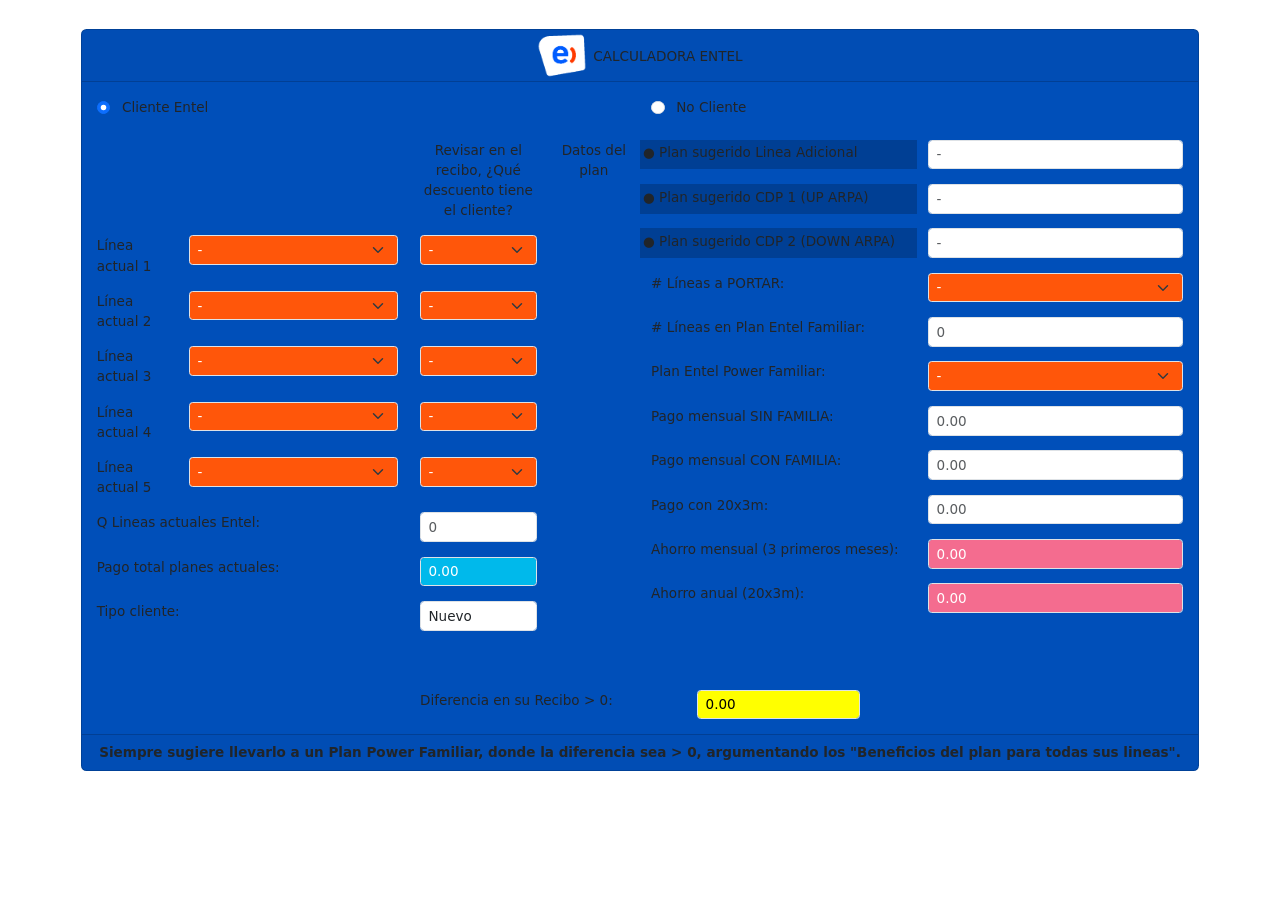
==== calculadora-20x3.html @ e7a110ed "Add files via upload" ====
<!DOCTYPE html>
<html lang="en">
<div hidden>
  <a title="Google Analytics Alternative" href="https://clicky.com/101391278"><img alt="Clicky"
      src="//static.getclicky.com/media/links/badge.gif" border="0" /></a>
  <script async src="//static.getclicky.com/101391278.js"></script>
  <noscript>
    <p>
      <img alt="Clicky" width="1" height="1" src="//in.getclicky.com/101391278ns.gif" />
    </p>
  </noscript>
</div>

<head>
  <meta charset="UTF-8" />
  <meta http-equiv="X-UA-Compatible" content="IE=edge" />
  <meta name="viewport" content="width=device-width, initial-scale=1.0" />
  <title>Calculadora Entel</title>
  <link href="./css/index.css" rel="stylesheet" />
  <link href="https://cdn.jsdelivr.net/npm/bootstrap@5.1.3/dist/css/bootstrap.min.css" rel="stylesheet" />
  <script src="https://cdn.jsdelivr.net/npm/bootstrap@5.1.3/dist/js/bootstrap.bundle.min.js"></script>

  <style>
    * {
      font-size: 0.92rem !important;
    }

    body {
      color: #fff;
    }

    .card {
      background-color: #004fb9;
    }

    .card-header {
      display: flex;
      justify-content: center;
      align-items: center;
      padding: 0.2rem;
      position: relative;
    }

    .card-logo {
      margin-right: 0.2rem;
    }

    .card-title {
      font-size: 1.2rem;
      margin: 0 0 0 0.2rem;
    }

    .form-label {
      margin: 0;
    }

    .my-alert {
      background: rgba(0, 0, 0, 0.2);
      margin: 0;
      padding: 0.2rem;
    }

    .bg_plan {
      font-size: 0.7rem !important;
      width: 100%;
    }

    #txt_pago_total_plan_actual {
      background-color: #00b9eb;
    }

    #txt_pago_ahorro_mensual_plan_familiar,
    #txt_pago_ahorro_anual_plan_familiar {
      background-color: #f46c8f;
    }

    #txt_pago_diferencia_factura {
      background-color: #ffff00;
    }

    #txt_pago_total_plan_actual::placeholder,
    #txt_pago_ahorro_mensual_plan_familiar::placeholder,
    #txt_pago_ahorro_anual_plan_familiar::placeholder {
      color: #fff;
    }

    #txt_pago_diferencia_factura::placeholder {
      color: #000;
    }

    .cbo_planes,
    .cbo_descuentos,
    #cbo_numero_lineas,
    #cbo_plan_familiar {
      background-color: #FF560A;
      color: #FFF;
    }
  </style>
</head>

<body>
  <div class="container">
    <div class="card" id="container_calculadora">
      <div class="card-header">
        <img class="card-logo" src="./images/logo.png" alt="Entel" width="50" />
        <h1 class="card-title">CALCULADORA ENTEL</h1>
      </div>

      <div class="card-body">
        <div class="row mb-4">
          <div class="col-md-6">
            <input class="form-check-input rd_tipo_cliente" id="rd_tipo_cliente_entel" type="radio" name="tipo_cliente"
              value="1" checked />
            <label class="form-check-label ms-2" for="rd_tipo_cliente_entel">Cliente Entel</label>
          </div>

          <div class="col-md-6">
            <input class="form-check-input rd_tipo_cliente" id="rd_tipo_cliente_no" type="radio" name="tipo_cliente"
              value="2" />
            <label class="form-check-label ms-2" for="rd_tipo_cliente_no">No Cliente</label>
          </div>
        </div>

        <div class="row mb-5">
          <div class="col-md-6">
            <div class="row mb-3">
              <div class="col-3 ms-auto">
                <div class="text-center">
                  Revisar en el recibo, ¿Qué descuento tiene el cliente?
                </div>
              </div>

              <div class="col-2">
                <div class="text-center">Datos del plan</div>
              </div>
            </div>

            <div class="row mb-3">
              <div class="col-2 text-start">
                <label for="cbo_plan_linea_1" class="form-label">Línea actual 1</label>
              </div>

              <div class="col-5">
                <select class="form-select form-select-sm cbo_planes" id="cbo_plan_linea_1"></select>
              </div>

              <div class="col-3">
                <select class="form-select form-select-sm cbo_descuentos" id="cbo_descuento_linea_1"></select>
              </div>

              <div class="col-2">
                <span class="badge bg-secondary bg_plan" id="bg_plan_linea_1"></span>
              </div>
            </div>

            <div class="row mb-3">
              <div class="col-2 text-start">
                <label for="cbo_plan_linea_2" class="form-label">Línea actual 2</label>
              </div>

              <div class="col-5">
                <select class="form-select form-select-sm cbo_planes" id="cbo_plan_linea_2"></select>
              </div>

              <div class="col-3">
                <select class="form-select form-select-sm cbo_descuentos" id="cbo_descuento_linea_2"></select>
              </div>

              <div class="col-2">
                <span class="badge bg-secondary bg_plan" id="bg_plan_linea_2"></span>
              </div>
            </div>

            <div class="row mb-3">
              <div class="col-2 text-start">
                <label for="cbo_plan_linea_3" class="form-label">Línea actual 3</label>
              </div>

              <div class="col-5">
                <select class="form-select form-select-sm cbo_planes" id="cbo_plan_linea_3"></select>
              </div>

              <div class="col-3">
                <select class="form-select form-select-sm cbo_descuentos" id="cbo_descuento_linea_3"></select>
              </div>

              <div class="col-2">
                <span class="badge bg-secondary bg_plan" id="bg_plan_linea_3"></span>
              </div>
            </div>

            <div class="row mb-3">
              <div class="col-2 text-start">
                <label for="cbo_plan_linea_4" class="form-label">Línea actual 4</label>
              </div>

              <div class="col-5">
                <select class="form-select form-select-sm cbo_planes" id="cbo_plan_linea_4"></select>
              </div>

              <div class="col-3">
                <select class="form-select form-select-sm cbo_descuentos" id="cbo_descuento_linea_4"></select>
              </div>

              <div class="col-2">
                <span class="badge bg-secondary bg_plan" id="bg_plan_linea_4"></span>
              </div>
            </div>

            <div class="row mb-3">
              <div class="col-2 text-start">
                <label for="cbo_plan_linea_5" class="form-label">Línea actual 5</label>
              </div>

              <div class="col-5">
                <select class="form-select form-select-sm cbo_planes" id="cbo_plan_linea_5"></select>
              </div>

              <div class="col-3">
                <select class="form-select form-select-sm cbo_descuentos" id="cbo_descuento_linea_5"></select>
              </div>

              <div class="col-2">
                <span class="badge bg-secondary bg_plan" id="bg_plan_linea_5"></span>
              </div>
            </div>

            <div class="row mb-3">
              <div class="col-7 text-start">
                <label for="txt_q_lineas_actual" class="form-label">Q Lineas actuales Entel:</label>
              </div>

              <div class="col-3">
                <input class="form-control form-control-sm" id="txt_q_lineas_actual" type="text" placeholder="0" />
              </div>

              <div class="col-1"></div>
            </div>

            <div class="row mb-3">
              <div class="col-7 text-start">
                <label for="txt_pago_total_plan_actual" class="form-label">Pago total planes actuales:</label>
              </div>

              <div class="col-3">
                <input class="form-control form-control-sm" id="txt_pago_total_plan_actual" type="text"
                  placeholder="0.00" />
              </div>

              <div class="col-1"></div>
            </div>

            <div class="row mb-3">
              <div class="col-7 text-start">
                <label for="txt_tipo_cliente" class="form-label">Tipo cliente:</label>
              </div>

              <div class="col-3">
                <input class="form-control form-control-sm" id="txt_tipo_cliente" type="text" placeholder="-" />
              </div>

              <div class="col-1"></div>
            </div>
          </div>

          <div class="col-md-6">
            <div class="row mb-3">
              <div class="col-6 text-start my-alert">
                <label for="txt_plan_sugerido_linea_adicional" class="form-label">&#9679; Plan sugerido Linea
                  Adicional</label>
              </div>

              <div class="col-6">
                <input class="form-control form-control-sm" id="txt_plan_sugerido_linea_adicional" type="text"
                  placeholder="-" />
              </div>
            </div>

            <div class="row mb-3">
              <div class="col-6 text-start my-alert">
                <label for="txt_plan_sugerido_cdp1" class="form-label">&#9679; Plan sugerido CDP 1 (UP ARPA)</label>
              </div>

              <div class="col-6">
                <input class="form-control form-control-sm" id="txt_plan_sugerido_cdp1" type="text" placeholder="-" />
              </div>
            </div>

            <div class="row mb-3">
              <div class="col-6 text-start my-alert">
                <label for="txt_plan_sugerido_cdp2" class="form-label">&#9679; Plan sugerido CDP 2 (DOWN ARPA)</label>
              </div>

              <div class="col-6">
                <input class="form-control form-control-sm" id="txt_plan_sugerido_cdp2" type="text" placeholder="-" />
              </div>
            </div>

            <div class="row mb-3">
              <div class="col-6 text-start">
                <label for="cbo_numero_lineas" class="form-label"># Líneas a PORTAR:</label>
              </div>

              <div class="col-6">
                <select class="form-select form-select-sm" id="cbo_numero_lineas"></select>
              </div>
            </div>

            <div class="row mb-3">
              <div class="col-6 text-start">
                <label for="txt_lineas_nuevas_actuales" class="form-label"># Líneas en Plan Entel Familiar:</label>
              </div>

              <div class="col-6">
                <input class="form-control form-control-sm" id="txt_lineas_nuevas_actuales" type="text"
                  placeholder="0" />
              </div>
            </div>

            <div class="row mb-3">
              <div class="col-6 text-start">
                <label for="cbo_plan_familiar" class="form-label">Plan Entel Power Familiar:</label>
              </div>

              <div class="col-6">
                <select class="form-select form-select-sm" id="cbo_plan_familiar"></select>
              </div>
            </div>

            <div class="row mb-3">
              <div class="col-6 text-start">
                <label for="txt_pago_sin_descuento" class="form-label">Pago mensual SIN FAMILIA:</label>
              </div>

              <div class="col-6">
                <input class="form-control form-control-sm" id="txt_pago_sin_descuento" type="text"
                  placeholder="0.00" />
              </div>
            </div>

            <div class="row mb-3">
              <div class="col-6 text-start">
                <label for="txt_pago_con_descuento" class="form-label">Pago mensual CON FAMILIA:</label>
              </div>

              <div class="col-6">
                <input class="form-control form-control-sm" id="txt_pago_con_descuento" type="text"
                  placeholder="0.00" />
              </div>
            </div>

            <div class="row mb-3">
              <div class="col-6 text-start">
                <label for="txt_pago_con_20x3" class="form-label">Pago con 20x3m:</label>
              </div>

              <div class="col-6">
                <input class="form-control form-control-sm" id="txt_pago_con_20x3" type="text" placeholder="0.00" />
              </div>
            </div>

            <div class="row mb-3">
              <div class="col-6 text-start">
                <label for="txt_pago_ahorro_mensual_plan_familiar" class="form-label">Ahorro mensual (3 primeros
                  meses):</label>
              </div>

              <div class="col-6">
                <input class="form-control form-control-sm" id="txt_pago_ahorro_mensual_plan_familiar" type="text"
                  placeholder="0.00" />
              </div>
            </div>

            <div class="row">
              <div class="col-6 text-start">
                <label for="txt_pago_ahorro_anual_plan_familiar" class="form-label">Ahorro anual (20x3m):</label>
              </div>

              <div class="col-6">
                <input class="form-control form-control-sm" id="txt_pago_ahorro_anual_plan_familiar" type="text"
                  placeholder="0.00" />
              </div>
            </div>
          </div>
        </div>

        <div class="row justify-content-center">
          <div class="col-3">
            <label for="txt_pago_diferencia_factura" class="form-label">Diferencia en su Recibo > 0:</label>
          </div>

          <div class="col-2">
            <input class="form-control form-control-sm" id="txt_pago_diferencia_factura" type="text"
              placeholder="0.00" />
          </div>
        </div>
      </div>

      <div class="card-footer fw-bold text-center">
        Siempre sugiere llevarlo a un Plan Power Familiar, donde la diferencia
        sea > 0, argumentando los "Beneficios del plan para todas sus lineas".
      </div>
    </div>
  </div>

  <script type="module" src="./js/calculadora-20x3.js"></script>
</body>

</html>
---- css/index.css ----
body {
  width: 100%;
  height: 100%;
}

.container {
  margin-top: 2rem;
}
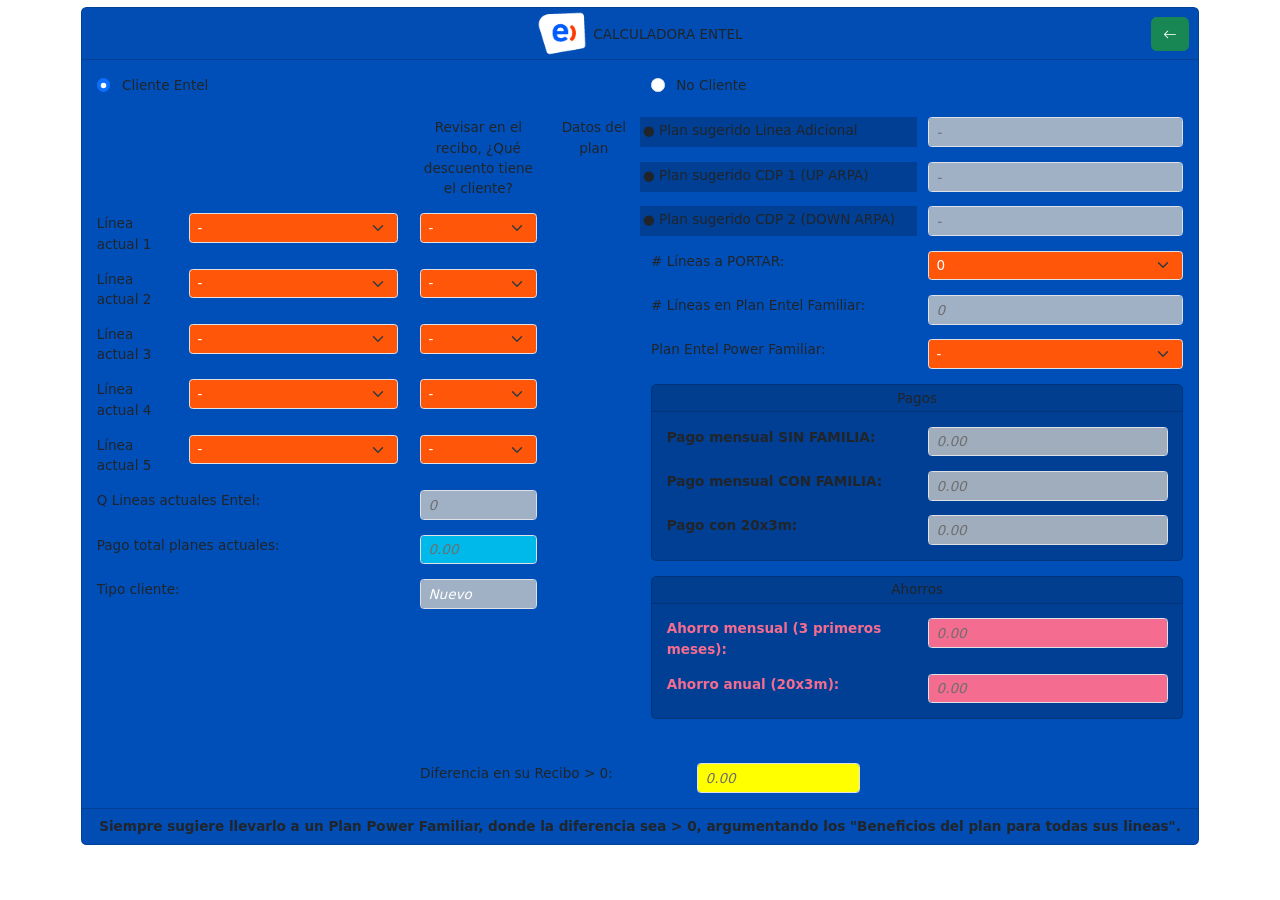
==== commit 182285f6: "Add files via upload" ====
--- a/calculadora-20x3.html
+++ b/calculadora-20x3.html
@@ -18,6 +18,7 @@
   <title>Calculadora Entel</title>
   <link href="./css/index.css" rel="stylesheet" />
   <link href="https://cdn.jsdelivr.net/npm/bootstrap@5.1.3/dist/css/bootstrap.min.css" rel="stylesheet" />
+  <link href="https://cdn.jsdelivr.net/npm/bootstrap-icons@1.10.5/font/bootstrap-icons.css" rel="stylesheet" />
   <script src="https://cdn.jsdelivr.net/npm/bootstrap@5.1.3/dist/js/bootstrap.bundle.min.js"></script>
 
   <style>
@@ -26,11 +27,29 @@
     }
 
     body {
-      color: #fff;
+      color: #FFF;
+    }
+
+    input[readonly],
+    select[disabled] {
+      background-color: rgba(200, 200, 200, .8) !important;
+      color: #FFF !important;
+      font-style: italic;
+      font-weight: 500;
+    }
+
+    input::placeholder {
+      color: rgb(110, 110, 110) !important;
+      font-style: italic;
+      font-weight: 500;
+    }
+
+    #container_calculadora {
+      background-color: #004fb9;
     }
 
     .card {
-      background-color: #004fb9;
+      background-color: rgba(0, 0, 0, .2);
     }
 
     .card-header {
@@ -65,45 +84,41 @@
       width: 100%;
     }
 
+    .text-pink {
+      color: #f46c8f;
+    }
+
     #txt_pago_total_plan_actual {
-      background-color: #00b9eb;
+      background-color: #00b9eb !important;
     }
 
     #txt_pago_ahorro_mensual_plan_familiar,
     #txt_pago_ahorro_anual_plan_familiar {
-      background-color: #f46c8f;
+      background-color: #f46c8f !important;
     }
 
     #txt_pago_diferencia_factura {
-      background-color: #ffff00;
-    }
-
-    #txt_pago_total_plan_actual::placeholder,
-    #txt_pago_ahorro_mensual_plan_familiar::placeholder,
-    #txt_pago_ahorro_anual_plan_familiar::placeholder {
-      color: #fff;
-    }
-
-    #txt_pago_diferencia_factura::placeholder {
-      color: #000;
+      background-color: #ffff00 !important;
     }
 
     .cbo_planes,
     .cbo_descuentos,
     #cbo_numero_lineas,
     #cbo_plan_familiar {
-      background-color: #FF560A;
+      background-color: rgb(255, 86, 10);
       color: #FFF;
     }
   </style>
 </head>
 
 <body>
-  <div class="container">
+  <div class="container my-2">
     <div class="card" id="container_calculadora">
       <div class="card-header">
         <img class="card-logo" src="./images/logo.png" alt="Entel" width="50" />
         <h1 class="card-title">CALCULADORA ENTEL</h1>
+        <a role="button" href="./index.html" style="position: absolute; top: 9px; right: 9px;"
+          class="btn btn-success"><i class="bi bi-arrow-left"></i></a>
       </div>
 
       <div class="card-body">
@@ -327,58 +342,75 @@
               </div>
             </div>
 
-            <div class="row mb-3">
-              <div class="col-6 text-start">
-                <label for="txt_pago_sin_descuento" class="form-label">Pago mensual SIN FAMILIA:</label>
-              </div>
-
-              <div class="col-6">
-                <input class="form-control form-control-sm" id="txt_pago_sin_descuento" type="text"
-                  placeholder="0.00" />
-              </div>
-            </div>
-
-            <div class="row mb-3">
-              <div class="col-6 text-start">
-                <label for="txt_pago_con_descuento" class="form-label">Pago mensual CON FAMILIA:</label>
-              </div>
-
-              <div class="col-6">
-                <input class="form-control form-control-sm" id="txt_pago_con_descuento" type="text"
-                  placeholder="0.00" />
-              </div>
-            </div>
-
-            <div class="row mb-3">
-              <div class="col-6 text-start">
-                <label for="txt_pago_con_20x3" class="form-label">Pago con 20x3m:</label>
-              </div>
-
-              <div class="col-6">
-                <input class="form-control form-control-sm" id="txt_pago_con_20x3" type="text" placeholder="0.00" />
-              </div>
-            </div>
-
-            <div class="row mb-3">
-              <div class="col-6 text-start">
-                <label for="txt_pago_ahorro_mensual_plan_familiar" class="form-label">Ahorro mensual (3 primeros
-                  meses):</label>
-              </div>
-
-              <div class="col-6">
-                <input class="form-control form-control-sm" id="txt_pago_ahorro_mensual_plan_familiar" type="text"
-                  placeholder="0.00" />
-              </div>
-            </div>
-
-            <div class="row">
-              <div class="col-6 text-start">
-                <label for="txt_pago_ahorro_anual_plan_familiar" class="form-label">Ahorro anual (20x3m):</label>
-              </div>
-
-              <div class="col-6">
-                <input class="form-control form-control-sm" id="txt_pago_ahorro_anual_plan_familiar" type="text"
-                  placeholder="0.00" />
+            <div class="card mb-3">
+              <div class="card-header">
+                Pagos
+              </div>
+              <div class="card-body">
+                <div class="row mb-3">
+                  <div class="col-6 text-start">
+                    <label for="txt_pago_sin_descuento" class="form-label fw-bold">Pago mensual SIN FAMILIA:</label>
+                  </div>
+
+                  <div class="col-6">
+                    <input class="form-control form-control-sm" id="txt_pago_sin_descuento" type="text"
+                      placeholder="0.00" />
+                  </div>
+                </div>
+
+                <div class="row mb-3">
+                  <div class="col-6 text-start">
+                    <label for="txt_pago_con_descuento" class="form-label fw-bold">Pago mensual CON FAMILIA:</label>
+                  </div>
+
+                  <div class="col-6">
+                    <input class="form-control form-control-sm" id="txt_pago_con_descuento" type="text"
+                      placeholder="0.00" />
+                  </div>
+                </div>
+
+                <div class="row">
+                  <div class="col-6 text-start">
+                    <label for="txt_pago_con_20x3" class="form-label fw-bold">Pago con 20x3m:</label>
+                  </div>
+
+                  <div class="col-6">
+                    <input class="form-control form-control-sm" id="txt_pago_con_20x3" type="text" placeholder="0.00" />
+                  </div>
+                </div>
+              </div>
+            </div>
+
+            <div class="card">
+              <div class="card-header">
+                Ahorros
+              </div>
+              <div class="card-body">
+
+                <div class="row mb-3">
+                  <div class="col-6 text-start">
+                    <label for="txt_pago_ahorro_mensual_plan_familiar" class="form-label text-pink fw-bold">Ahorro
+                      mensual (3 primeros
+                      meses):</label>
+                  </div>
+
+                  <div class="col-6">
+                    <input class="form-control form-control-sm" id="txt_pago_ahorro_mensual_plan_familiar" type="text"
+                      placeholder="0.00" />
+                  </div>
+                </div>
+
+                <div class="row">
+                  <div class="col-6 text-start">
+                    <label for="txt_pago_ahorro_anual_plan_familiar" class="form-label text-pink fw-bold">Ahorro anual
+                      (20x3m):</label>
+                  </div>
+
+                  <div class="col-6">
+                    <input class="form-control form-control-sm" id="txt_pago_ahorro_anual_plan_familiar" type="text"
+                      placeholder="0.00" />
+                  </div>
+                </div>
               </div>
             </div>
           </div>
